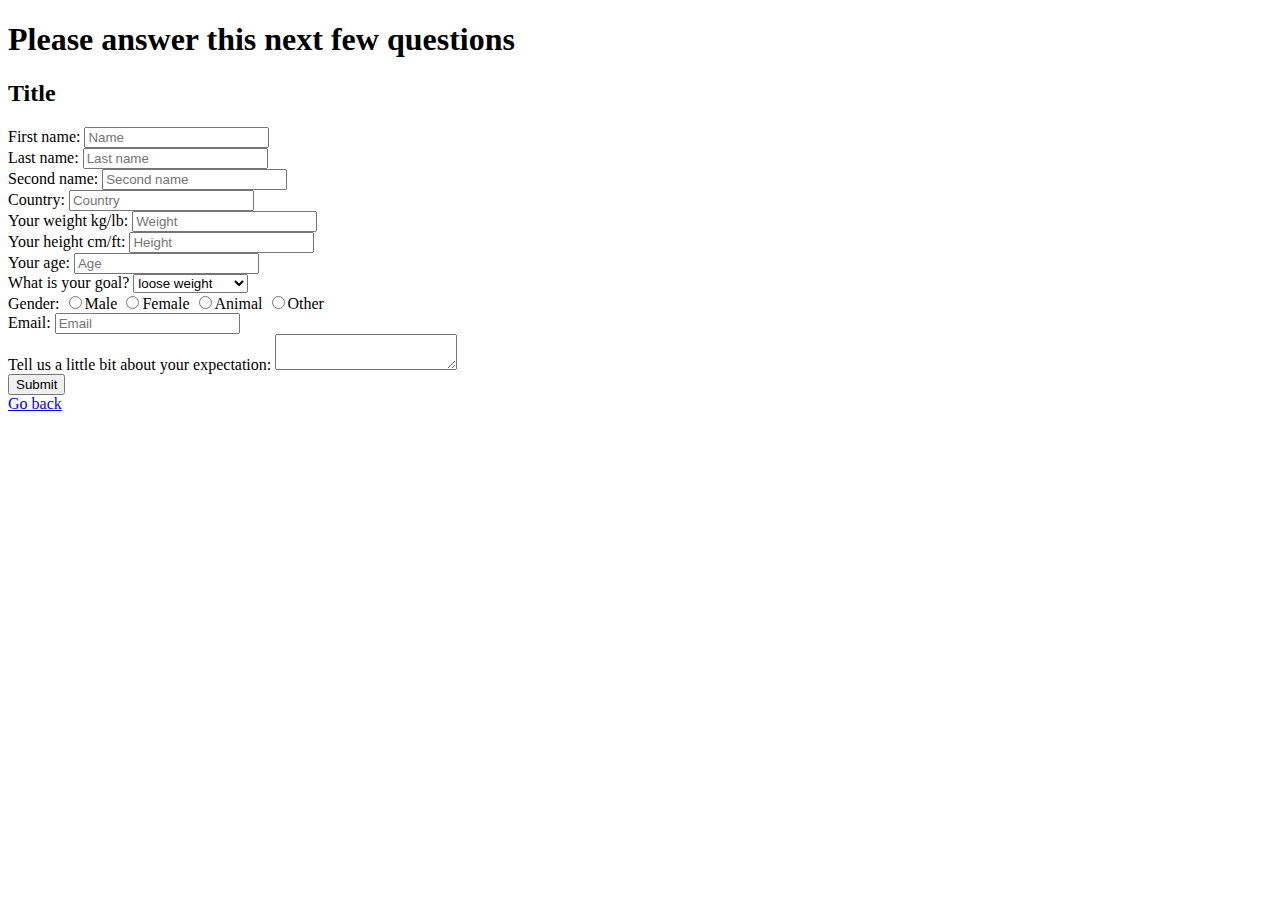
==== second.html @ 8ca27254 "Comment" ====
<!DOCTYPE html>
<html lang="en">
<head>
    <meta charset="UTF-8">
    <meta name="viewport" content="width=device-width, initial-scale=1.0">
    <meta http-equiv="X-UA-Compatible" content="ie=edge">
    <title>Form Sample</title>
</head>
<body>
    <header>
        <h1>Please answer this next few questions</h1>
        <h2>Title</h2>
    </header>
    <main>
        <form method="POST" action="https://formspree.io/xvogznpo">
            <label>First name:
                <input type="text" placeholder="Name" name="name" required>
            </label>
            <br>
            <label>Last name:
                <input type="text" placeholder="Last name" name="name" required>
            </label>
            <br>
            <label>Second name:
                <input type="text" placeholder="Second name" name="name">
            </label>
            <br>
             <label>Country:
                <input type="text" placeholder="Country" name="name" required>
            </label>
            <br>
            <label>Your weight kg/lb:
                <input type="text" placeholder="Weight" name="Weight" required>
            </label>
            <br>
            <label>Your height cm/ft:
                <input type="text" placeholder="Height" name="Height" required>
            </label>
            <br>
            <label>Your age:
                <input type="text" placeholder="Age" name="Age" required>
            </label>
            <br>
            <label>What is your goal?
                    <select name="Gender">
                            <option value="loose weight">loose weight</option>
                            <option value="gain weight">gain weight</option>
                            <option value="maintain weight">maintain weight</option>
                        </select>
            </label>
            <br>
            <label>Gender:
                <input type="radio" name="gender" value="male">Male
            </label>
            <label>
                <input type="radio" name="gender" value="female">Female
            </label>
            <label>
                <input type="radio" name="gender" value="animal">Animal
            </label>
            <label>
                <input type="radio" name="gender" value="other">Other
            </label>
            <br>
            <label>Email:
                <input type="email" placeholder="Email" name="email" required>
            </label>
            <br>
            <label>Tell us a little bit about your expectation:
                <textarea name="about you">  </textarea> 
            </label>
            <br>
            <input type="submit">
            <nav>
            <a href="index.html">Go back</a>
             </nav>
        </form>
    </main>
</body>
</html>
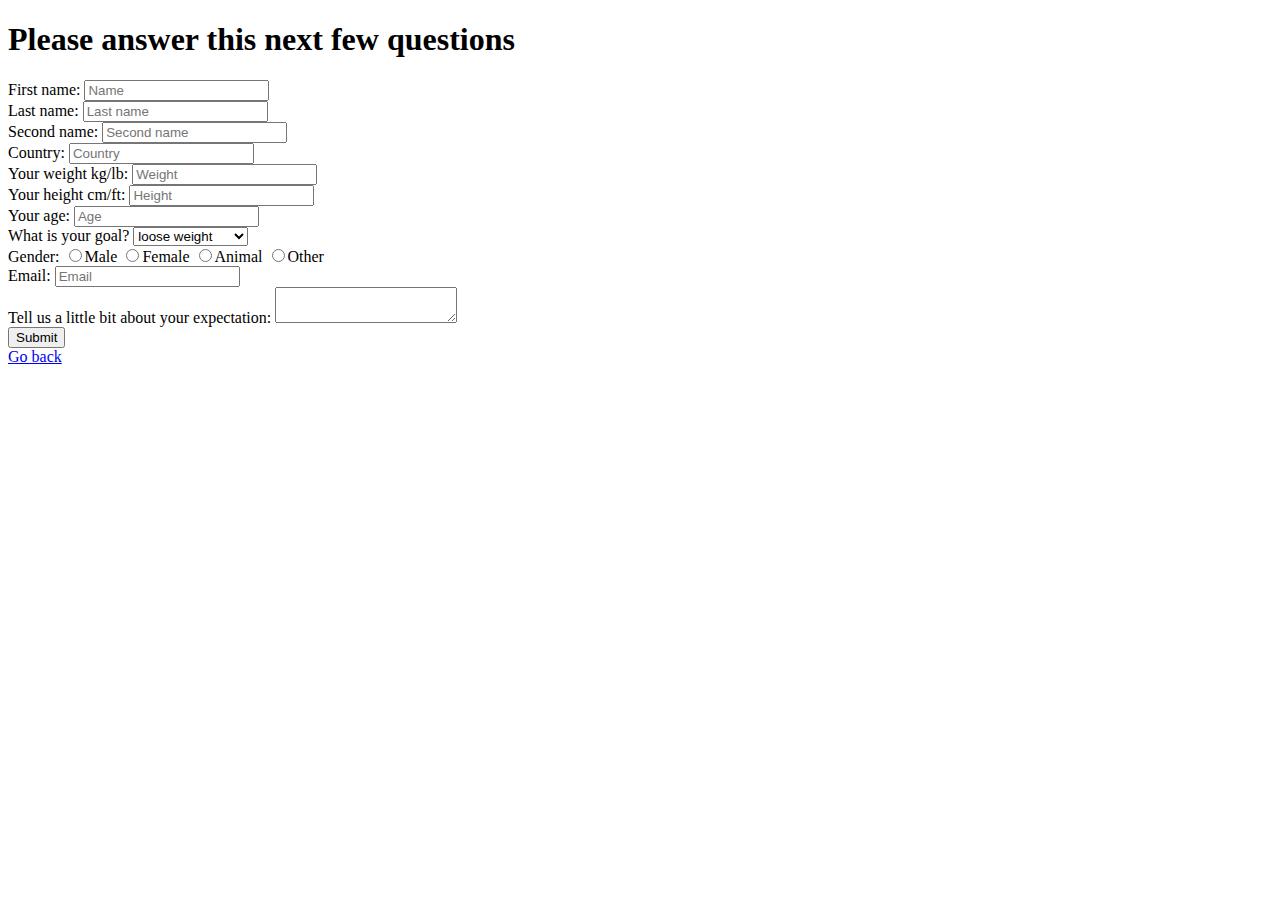
==== commit 413511f9: "Comment" ====
--- a/second.html
+++ b/second.html
@@ -9,7 +9,6 @@
 <body>
     <header>
         <h1>Please answer this next few questions</h1>
-        <h2>Title</h2>
     </header>
     <main>
         <form method="POST" action="https://formspree.io/xvogznpo">
